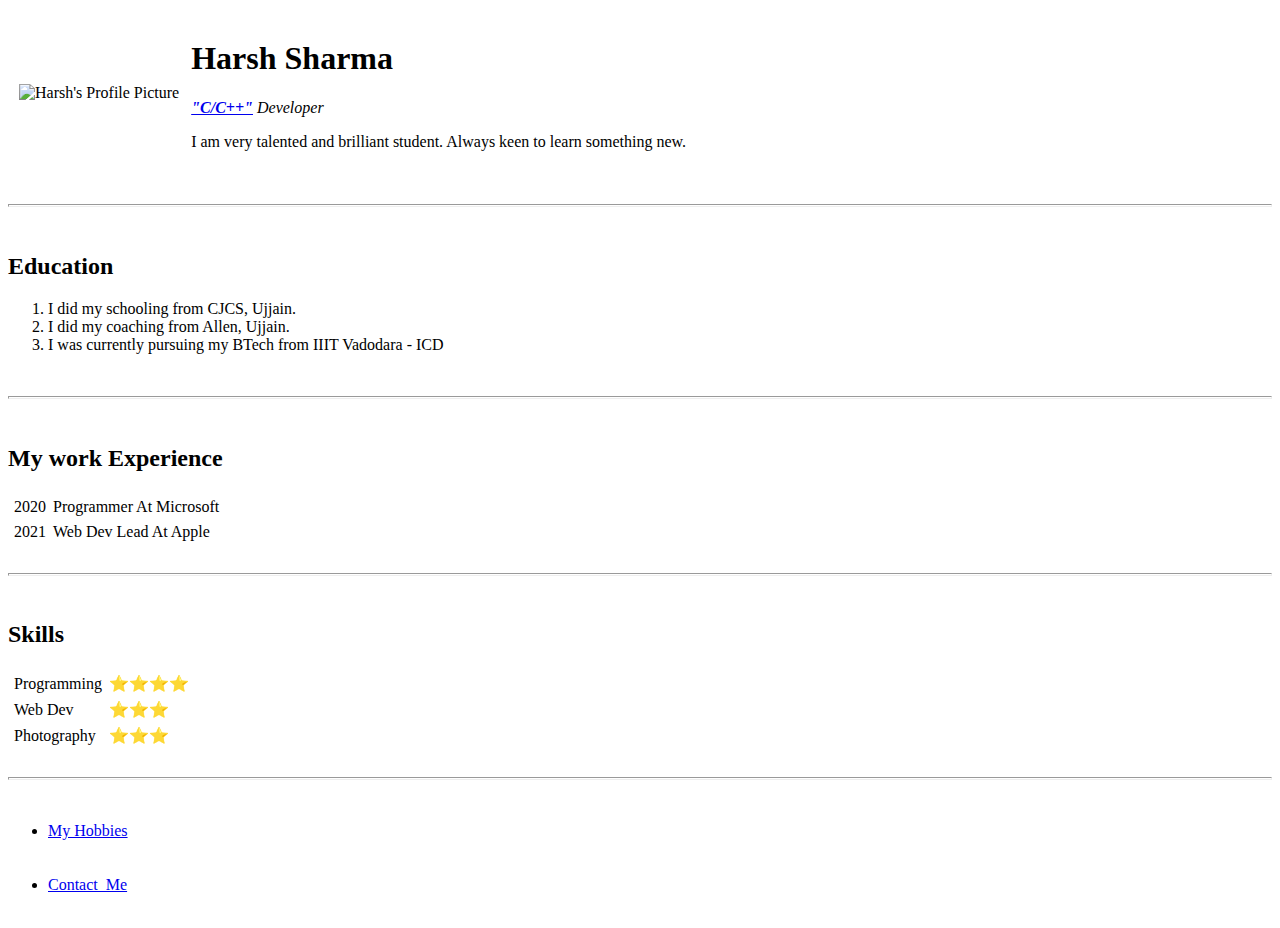
==== index.html @ 62a18623 "Update index.html" ====
<!DOCTYPE html>
<html lang="en" dir="ltr">
  <head>
    <meta charset="utf-8">
    <title>Harsh's personal website</title>

<link rel="stylesheet" href="/CSS/styles.CSS">
 
  </head>
  <body>
    <table cellspacing ="10">
      <tr>
      <td> <img src="https://imgs.search.brave.com/J4Nm2fXD9NPzoHh_RmOxYEgFl8DCTYWHnyT1uSpslwo/rs:fit:844:225:1/g:ce/aHR0cHM6Ly90c2Uy/Lm1tLmJpbmcubmV0/L3RoP2lkPU9JUC5Y/QWNGaW9ncExCN2U4/ZE9nN3dKcmJRSGFF/SyZwaWQ9QXBp" alt="Harsh's Profile Picture">
      </td>
      <td>
        <h1>Harsh Sharma</h1>
        <p><em> <strong><a href="https://www.w3schools.com/cpp/cpp_intro.asp">"C/C++"</a></strong> Developer</em></p>
        <p>I am very talented and brilliant student. Always keen to learn something new.</p>
      </td>
      </tr>
    </table>

<br>
  <hr size = "3">
<br>
      <h2 class="pvt">Education</h2>
        <ol>
          <li>I did my schooling from CJCS, Ujjain.</li>
          <li>I did my coaching from Allen, Ujjain.</li>
          <li>I was currently pursuing my BTech from IIIT Vadodara - ICD</li>
        </ol>
<br>
  <hr size = "3">
<br>
        <h2 class="hs">My work Experience</h2>
         <table cellspacing ="5">
          <tr>
            <td>2020</td>
            <td>Programmer At Microsoft</td>
          </tr>
          <tr>
            <td>2021</td>
            <td>Web Dev Lead At Apple</td>
          </tr>
        </table>
<br>
  <hr size = "3">
<br>
        <h2>Skills</h2>

       <!-- <table border = "1">
         <tr>
           <td>
              <table cellspacing = "1">
               <tr>
                 <td>Programming</td>
                 <td>⭐⭐⭐⭐</td>
               </tr>
               <tr>
                 <td>Web Dev</td>
                 <td>⭐⭐⭐</td>
               </tr>
             </table>
           </td>
           <td>
             <table cellspacing = "1">
               <tr>
                 <td>Photography</td>
                 <td>⭐⭐⭐</td>
               </tr>
               <tr>
                 <td>Cricket</td>
                 <td>⭐⭐⭐⭐</td>
               </tr>
             </table>
           </td>
         </tr>
       </table> -->


        <table cellspacing = "5">
          <tr>
            <td>Programming</td>
            <td>⭐⭐⭐⭐</td>
          </tr>
          <tr>
            <td>Web Dev</td>
            <td>⭐⭐⭐</td>
          </tr>
          <tr>
            <td>Photography</td>
            <td>⭐⭐⭐</td>
          </tr>
        </table>
<br>
          <hr size = "3">
          <br>
          <ul>
            <li><a href="myHobbies.html" class="link">My Hobbies</a></li>
            <br>
            <br>
            <li><a href="Contact_Me.html">Contact_Me</a></li>
            <br>
          </ul>


  </body>
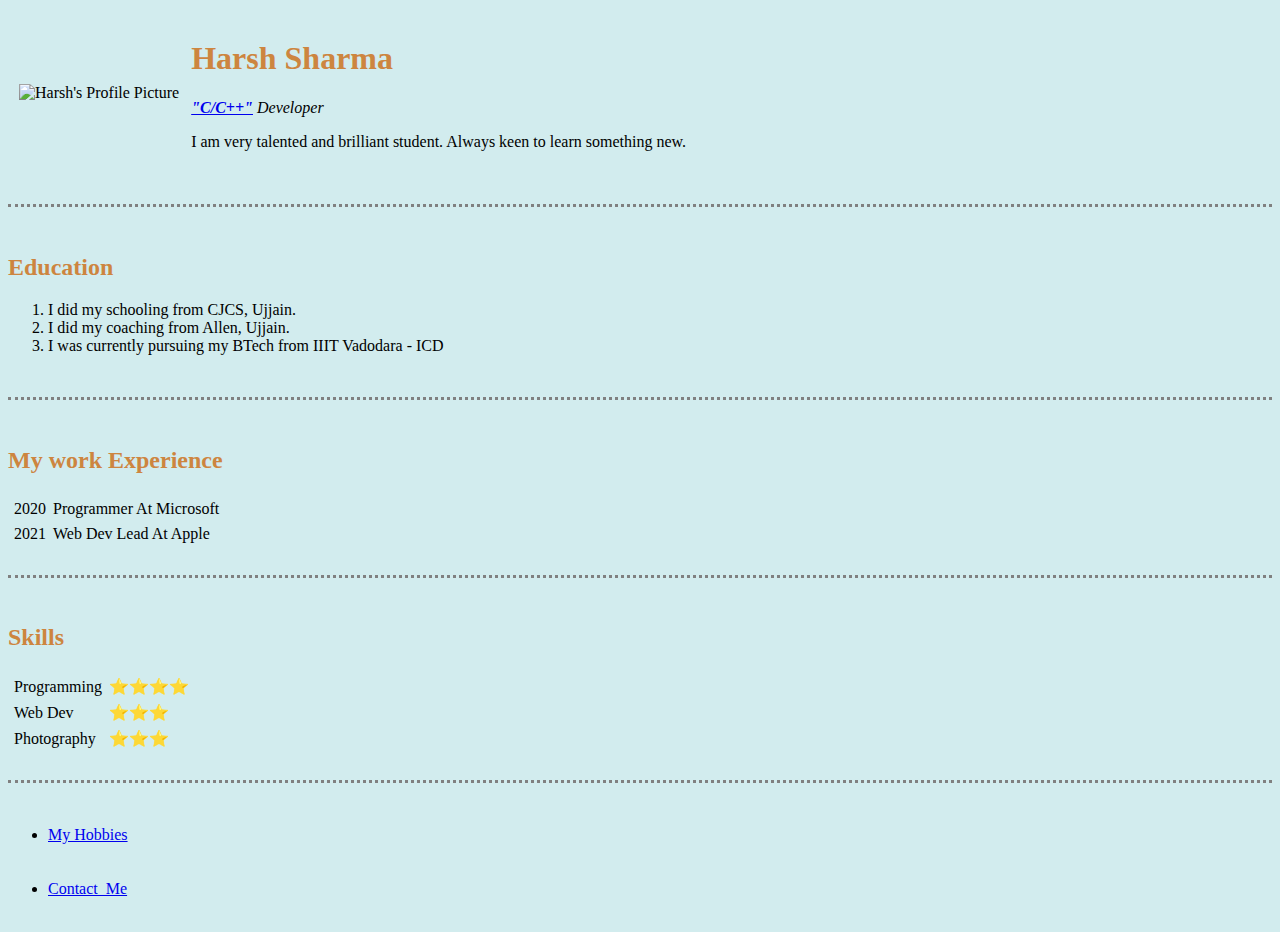
==== commit 2be3893e: "Update index.html" ====
--- a/index.html
+++ b/index.html
@@ -4,7 +4,7 @@
     <meta charset="utf-8">
     <title>Harsh's personal website</title>
 
-<link rel="stylesheet" href="/CSS/styles.CSS">
+<link rel="stylesheet" href="/CSS/styles.css">
  
   </head>
   <body>
--- a/CSS/styles.css
+++ b/CSS/styles.css
@@ -0,0 +1,37 @@
+
+body{
+    background-color : #7ac6ce56;
+  }
+
+  hr{
+    border-color: grey;
+    border-style: dotted none none;
+    border-width: 3px;
+
+    /* width: 5%; */
+  }
+  
+h1,h2{
+    color: peru;
+}
+
+/* .pvt{
+  color: blueviolet;
+}
+
+.hs{
+  color: #22e038f2;
+} */
+
+/* a{
+  text-emphasis-color: black;
+}
+
+.link{
+text-decoration-color: aqua;
+text-align: center;
+} */
+
+img:hover{
+background-color: gold;
+}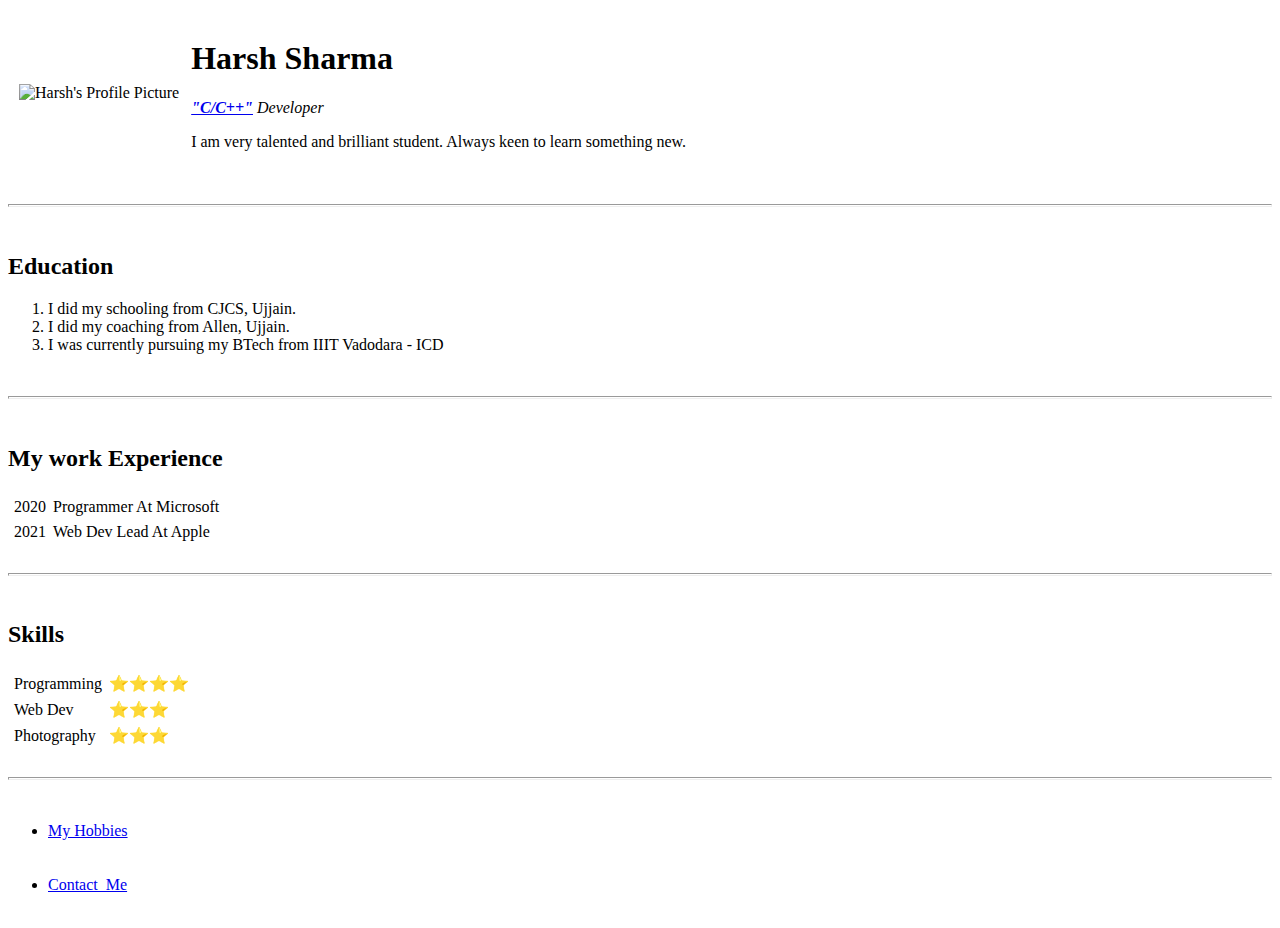
==== commit a2c08d0e: "Update index.html" ====
--- a/index.html
+++ b/index.html
@@ -4,7 +4,7 @@
     <meta charset="utf-8">
     <title>Harsh's personal website</title>
 
-<link rel="stylesheet" href="/CSS/styles.css">
+<link rel="stylesheet" href="Portfolio_WebsiteCSS/styles.css">
  
   </head>
   <body>
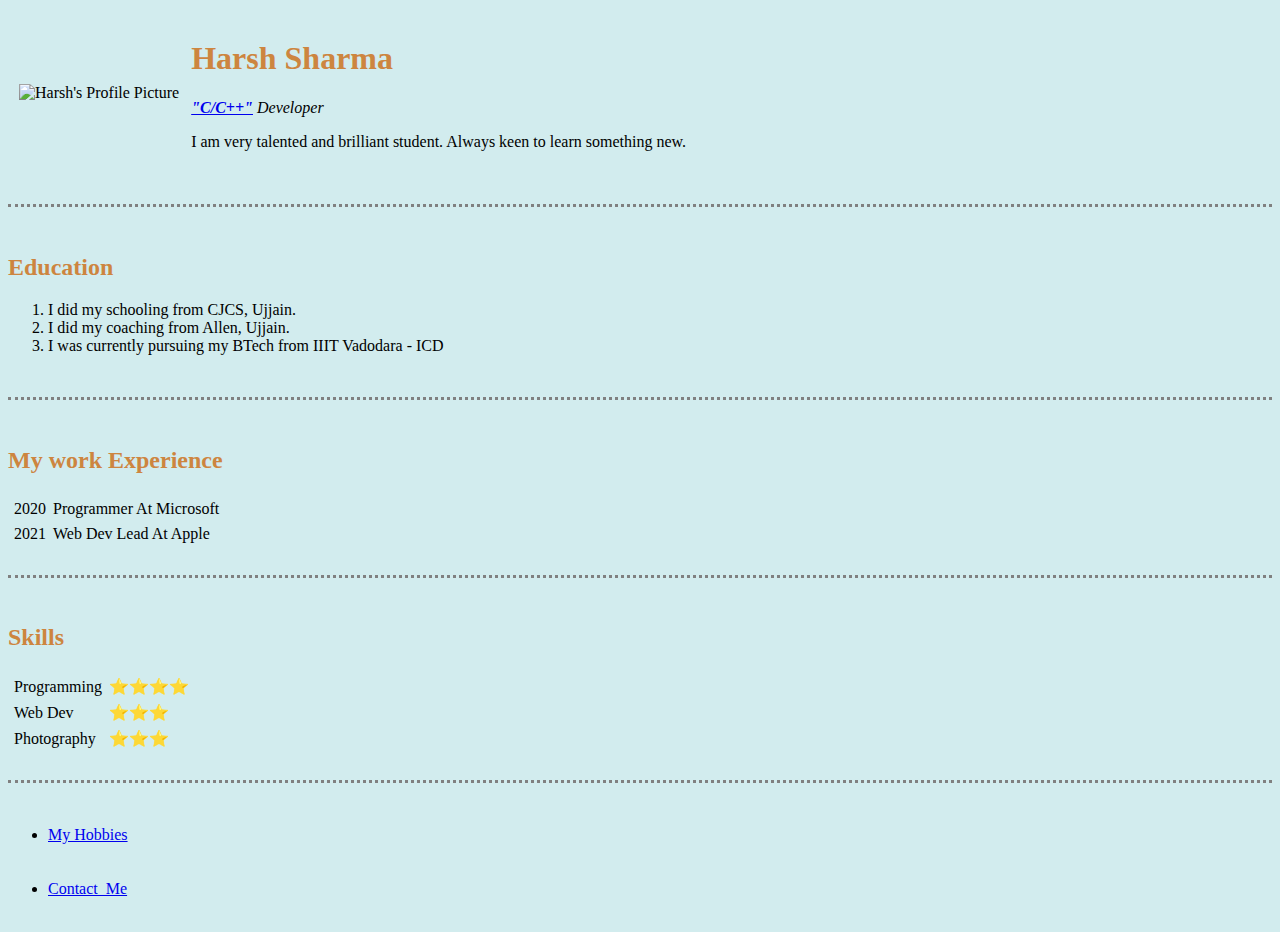
==== commit e90e9a83: "Update index.html" ====
--- a/index.html
+++ b/index.html
@@ -4,7 +4,7 @@
     <meta charset="utf-8">
     <title>Harsh's personal website</title>
 
-<link rel="stylesheet" href="Portfolio_WebsiteCSS/styles.css">
+<link rel="stylesheet" href="CSS/styles.css">
  
   </head>
   <body>
--- a/CSS/styles.css
+++ b/CSS/styles.css
@@ -0,0 +1,37 @@
+
+body{
+    background-color : #7ac6ce56;
+  }
+
+  hr{
+    border-color: grey;
+    border-style: dotted none none;
+    border-width: 3px;
+
+    /* width: 5%; */
+  }
+  
+h1,h2{
+    color: peru;
+}
+
+/* .pvt{
+  color: blueviolet;
+}
+
+.hs{
+  color: #22e038f2;
+} */
+
+/* a{
+  text-emphasis-color: black;
+}
+
+.link{
+text-decoration-color: aqua;
+text-align: center;
+} */
+
+img:hover{
+background-color: gold;
+}